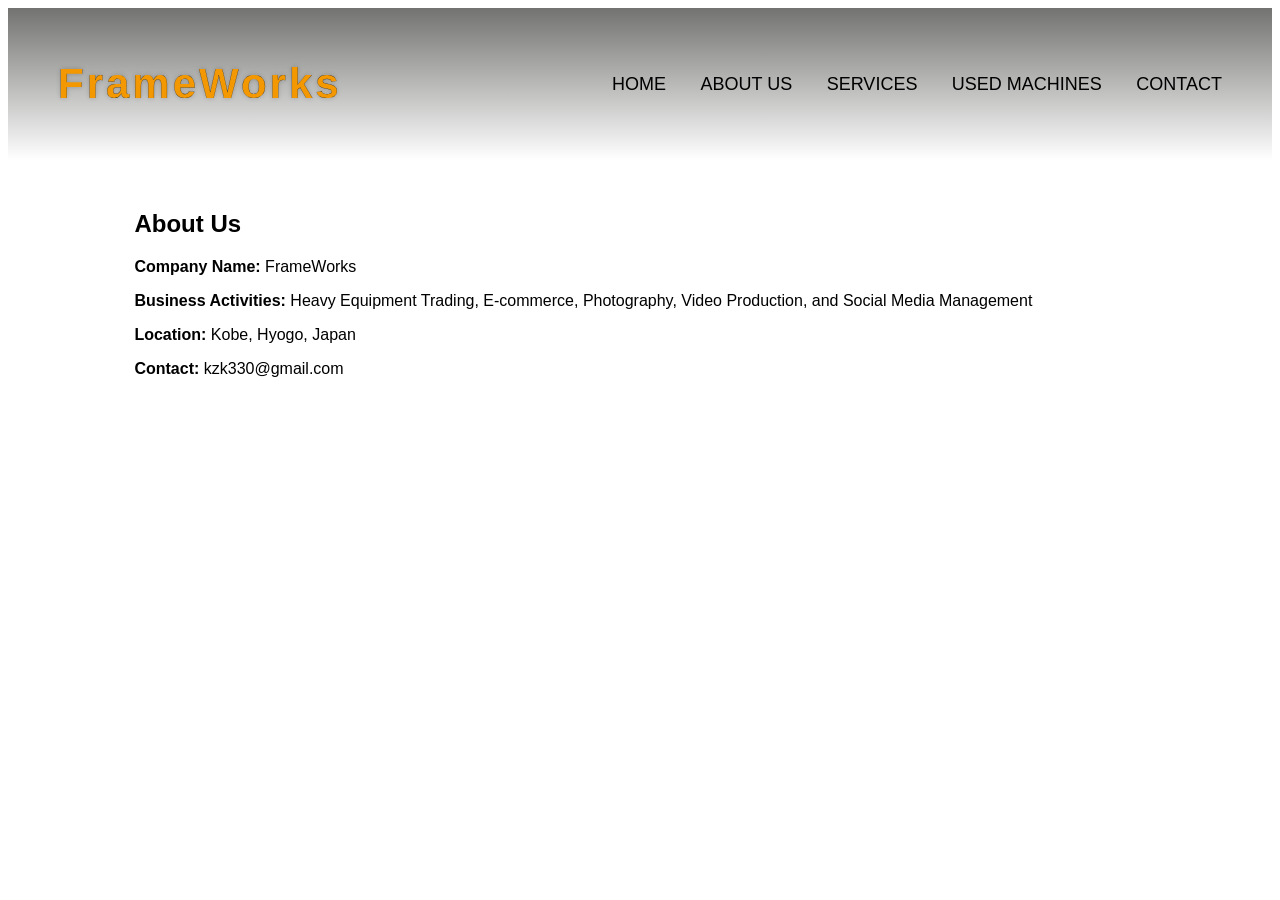
==== about.html @ 8cbcd847 "Initial website upload" ====
<!DOCTYPE html>
<html lang="ja">
<head>
  <meta charset="UTF-8">
  <title>About Us | FrameWorks</title>
  <link rel="stylesheet" href="style.css">
</head>

<body>

  <header>
    <h1>FrameWorks</h1>

<nav id="nav-menu">
  <a href="index.html">HOME</a>
  <a href="about.html">ABOUT US</a>
  <a href="service.html">SERVICES</a>
  <a href="used-machines.html">USED MACHINES</a>
  <a href="contact.html">CONTACT</a>
</nav>
  </header>
  <section class="company">

  <main>
  <h2>About Us</h2>

<p><strong>Company Name:</strong> FrameWorks</p>

<p><strong>Business Activities:</strong>
Heavy Equipment Trading, E-commerce, Photography, Video Production, and Social Media Management
</p>

<p><strong>Location:</strong>
Kobe, Hyogo, Japan
</p>

<p><strong>Contact:</strong>
kzk330@gmail.com
</p>
  </main>
  </section>
</body>
</html>
---- style.css ----
body {
  background: white;
  font-family: sans-serif;
}
  header {
  display: flex;
  justify-content: space-between;
  align-items: center;
  padding: 24px 50px;
  background: linear-gradient(
    to bottom,
    rgba(107, 107, 105, 0.95),
    rgba(107, 107, 105, 0)
  );
}

header h1 {
  color: #f39800;
  font-size: 42px;
  font-family: "NotReally", sans-serif;
  letter-spacing: 3px;

  -webkit-text-stroke: 0.2px black;
  text-shadow: 0 0 5px rgba(0,0,0,0.2);
}
header h3 {
  color: #f39800;
  font-size: 24px;
  font-family: "NotReally", sans-serif;
  letter-spacing: 3px;

  -webkit-text-stroke: 0.2px black;
  text-shadow: 0 0 5px rgba(0,0,0,0.2);
}

nav a {
  color: black;
  text-decoration: none;

  margin-left: 30px;

  font-size: 18px;
}

.page-title {
  width: 80%;
  margin: 100px auto;
  color: white;
  
  background: white;
  color: black;
  font-family: sans-serif;
}
img {
  display: block;
  border-radius: 20px;
}

.hero {
  min-height: 70vh;
  display: flex;
  align-items: center;
  justify-content: center;
  text-align: center;

  background:
    linear-gradient(rgba(255,255,255,0.82), rgba(255,255,255,0.92)),
    url("images/machines/machine01/01.jpg");

  background-size: cover;
  background-position: center;
  padding: 80px 20px;
}

.hero-content {
  max-width: 820px;
}

.hero-logo {
  width: 260px;
  margin: 0 auto 30px;
}

.hero-subtitle {
  font-size: 14px;
  letter-spacing: 3px;
  color: #f39800;
  font-weight: bold;
}

.hero h2 {
  font-size: 48px;
  line-height: 1.2;
  margin: 20px 0;
  color: #111;
}

.hero-text {
  font-size: 18px;
  color: #555;
  line-height: 1.8;
}

.hero-buttons {
  margin-top: 35px;
}

.main-button,
.sub-button {
  display: inline-block;
  padding: 14px 30px;
  margin: 8px;
  border-radius: 999px;
  text-decoration: none;
  font-size: 16px;
}

.main-button {
  background: black;
  color: white;
}

.sub-button {
  border: 1px solid black;
  color: black;
  background: white;
}

.catch {
  margin-top: 20px;
  font-size: 18px;
  color: #555;
}

.main-button {
  display: inline-block;
  margin-top: 30px;
  padding: 14px 28px;
  background: black;
  color: white;
  text-decoration: none;
  border-radius: 999px;
}

.company {
  width: 80%;
  margin: 50px auto;
}

.pickup,
.stock {
  width: 80%;
  margin: 100px auto;
  color: black;
}

.pickup h2,
.stock h2 {
  font-size: 36px;
  color: rgb(11, 11, 11);
  margin-bottom: 30px;
  
}

.machine-list {
  display: flex;
  gap: 30px;
  flex-wrap: wrap;
}

.machine-card {
  background: #1f1f1f;
  width: 300px;
  padding: 20px;
  border-radius: 16px;
  transition: 0.3s;
}
.machine-card:hover {
  transform: translateY(-5px);
}

.machine-card img {
  width: 100%;
  border-radius: 12px;
  color: white;
}

.machine-card h3 {
  font-size: 22px;
  margin-top: 15px;
  color: white;
  margin-top: 10px;
}

.machine-card p {
  font-size: 16px;
  line-height: 1.6;
  color: white;
}

.more-button {
  display: inline-block;
  margin-top: 30px;
  padding: 14px 28px;
  background: white;
  color: black;
  text-decoration: none;
  border-radius: 999px;
}
.detail-button {
  display: inline-block;
  margin-top: 15px;
  padding: 10px 20px;

  background: white;
  color: black;

  text-decoration: none;
  border-radius: 8px;

  font-size: 14px;
}
.detail-button:hover {
  background: #ccc;
}
.back-button {
  display: inline-block;
  margin-bottom: 20px;

  padding: 8px 16px;

  border: 1px solid rgb(255, 255, 255);
  border-radius: 999px;

  color: rgb(125, 124, 124);
  text-decoration: none;

  font-size: 14px;
}

.back-button:hover {
  background: white;
  color: black;
}
.main-photo {
  width: 25%;
  max-width: 450px;
  display: block;
  margin: 30px 0;
  border-radius: 16px;
  cursor: pointer;
}
.photo-gallery {
  display: grid;
  grid-template-columns: repeat(5, 1fr);
  gap: 12px;
  margin-top: 20px;
}

.detail {
  width: 80%;
  margin: 100px auto;
  color: black;
}

.photo-gallery img {
  width: 100%;
  margin: 0;
  border-radius: 10px;
  aspect-ratio: 1 / 1;
  object-fit: cover;
  cursor: pointer;
}

.machine-info {
  width: 60%;
  margin-top: 30px;
  line-height: 1.8;
  color: black;
}

.detail-top {
  display: flex;
  gap: 40px;
  align-items: flex-start;
}
.modal {
  display: none;
  position: fixed;
  z-index: 999;
  padding-top: 50px;
  left: 0;
  top: 0;
  width: 100%;
  height: 100%;
  background: rgba(0, 0, 0, 0.9);
}

.modal-content {
  max-width: 70%;
  max-height: 80%;
}
.close {
  position: absolute;
  top: 20px;
  right: 40px;
  color: white;
  font-size: 40px;
  cursor: pointer;
}
.menu-button {
  display: none;
}

/* ===== スマホ対応 ===== */
@media (max-width: 768px) {

  header {
    position: relative;
    flex-direction: column;
    align-items: flex-start;
    padding: 20px;
  }

  header h1 {
    font-size: 30px;
    margin-bottom: 15px;
  }

  .menu-button {
    display: block;
    position: absolute;
    right: 20px;
    top: 20px;
    font-size: 30px;
    background: none;
    border: none;
    cursor: pointer;
  }

  nav {
    display: none;
    flex-direction: column;
    gap: 10px;
    margin-top: 20px;
  }

  nav.active {
    display: flex;
    flex-direction: column;
    align-items: center;
  }

  nav a {
    margin-left: 0;
    font-size: 14px;
  }

  .hero {
    margin-top: 80px;
  }

  .hero-logo {
    width: 220px;
  }

  .machine-list {
    flex-direction: column;
  }

  .machine-card {
    width: 100%;
    box-sizing: border-box;
  }

  .detail {
    width: 90%;
    margin: 60px auto;
  }

  .detail-top {
    flex-direction: column;
    gap: 20px;
  }

  .main-photo {
    width: 100%;
    max-width: none;
  }

  .machine-info {
    width: 100%;
    margin-top: 0;
  }

  .photo-gallery {
    grid-template-columns: repeat(2, 1fr);
  }
}
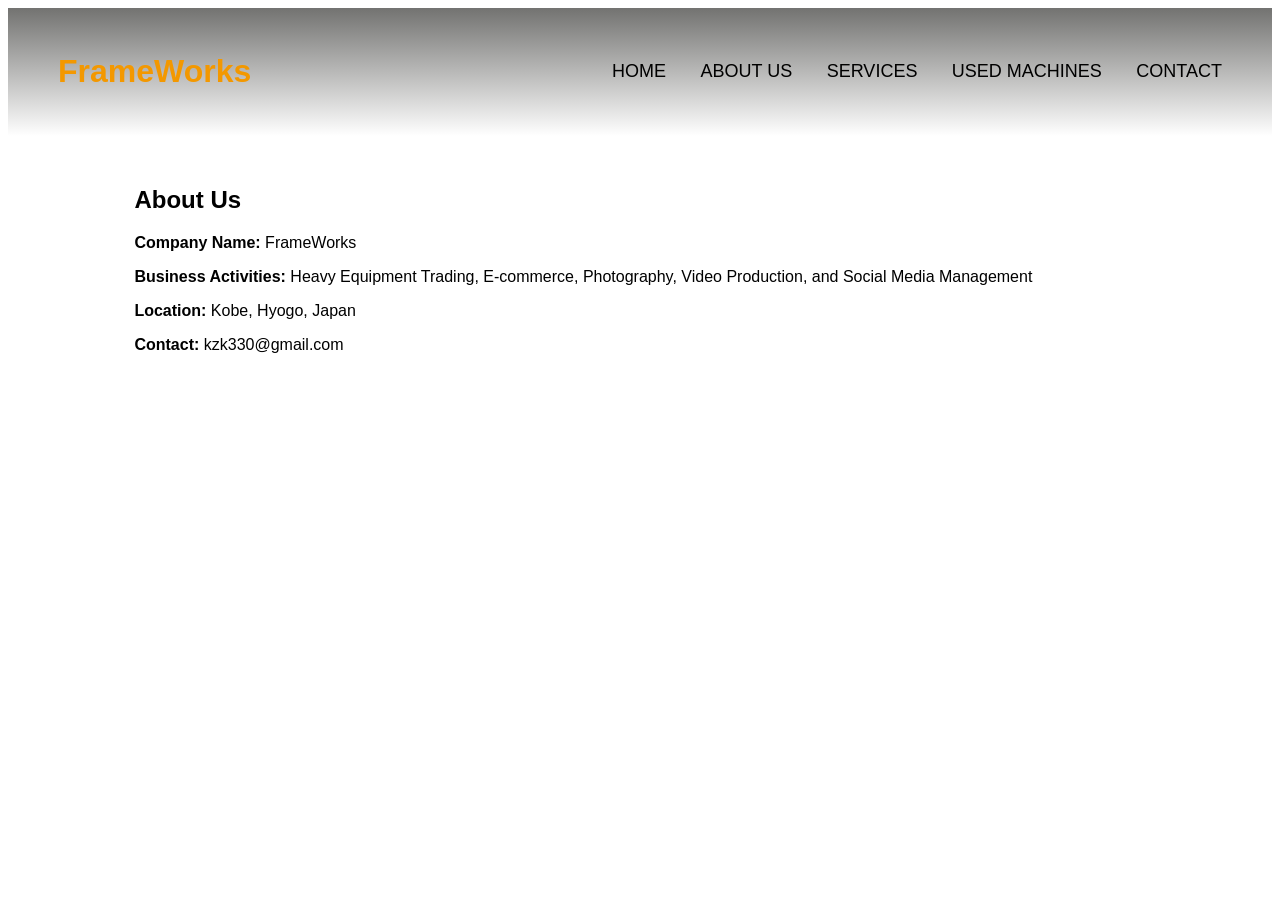
==== commit 2e100226: "Make logo link to home" ====
--- a/about.html
+++ b/about.html
@@ -2,23 +2,26 @@
 <html lang="ja">
 <head>
   <meta charset="UTF-8">
+  <meta name="viewport" content="width=device-width, initial-scale=1.0">
   <title>About Us | FrameWorks</title>
   <link rel="stylesheet" href="style.css">
 </head>
 
 <body>
 
-  <header>
-    <h1>FrameWorks</h1>
+<header>
+  <h1><a href="index.html">FrameWorks</a></h1>
 
-<nav id="nav-menu">
-  <a href="index.html">HOME</a>
-  <a href="about.html">ABOUT US</a>
-  <a href="service.html">SERVICES</a>
-  <a href="used-machines.html">USED MACHINES</a>
-  <a href="contact.html">CONTACT</a>
-</nav>
-  </header>
+  <button class="menu-button" id="menu-button">☰</button>
+
+  <nav id="nav-menu">
+    <a href="index.html">HOME</a>
+    <a href="about.html">ABOUT US</a>
+    <a href="service.html">SERVICES</a>
+    <a href="used-machines.html">USED MACHINES</a>
+    <a href="contact.html">CONTACT</a>
+  </nav>
+</header>
   <section class="company">
 
   <main>
@@ -39,5 +42,13 @@
 </p>
   </main>
   </section>
+  <script>
+  const menuButton = document.getElementById("menu-button");
+  const navMenu = document.getElementById("nav-menu");
+
+  menuButton.onclick = function() {
+    navMenu.classList.toggle("active");
+  }
+</script>
 </body>
 </html>
--- a/style.css
+++ b/style.css
@@ -14,14 +14,13 @@
   );
 }
 
-header h1 {
+header h1 a {
   color: #f39800;
-  font-size: 42px;
-  font-family: "NotReally", sans-serif;
-  letter-spacing: 3px;
-
-  -webkit-text-stroke: 0.2px black;
-  text-shadow: 0 0 5px rgba(0,0,0,0.2);
+  text-decoration: none;
+}
+
+header h1 a:hover {
+  opacity: 0.8;
 }
 header h3 {
   color: #f39800;
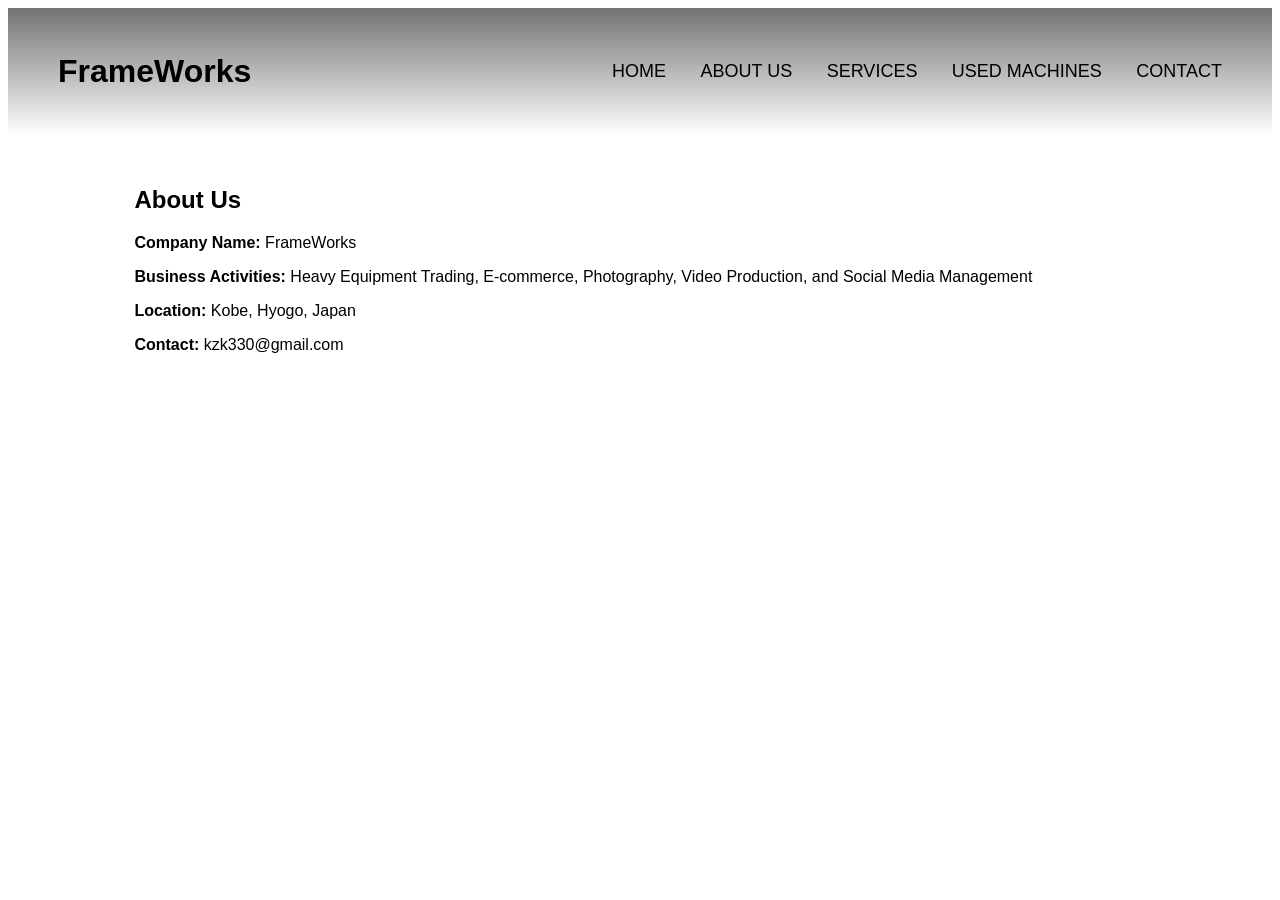
==== commit fe4f1149: "Update website" ====
--- a/about.html
+++ b/about.html
@@ -10,7 +10,9 @@
 <body>
 
 <header>
-  <h1><a href="index.html">FrameWorks</a></h1>
+  <h1>
+    <a class="logo-link" href="index.html">FrameWorks</a>
+  </h1>
 
   <button class="menu-button" id="menu-button">☰</button>
 
@@ -49,6 +51,15 @@
   menuButton.onclick = function() {
     navMenu.classList.toggle("active");
   }
+</script><script>
+  const menuButton = document.getElementById("menu-button");
+  const navMenu = document.getElementById("nav-menu");
+
+  if(menuButton){
+    menuButton.onclick = function() {
+      navMenu.classList.toggle("active");
+    }
+  }
 </script>
 </body>
 </html>
--- a/style.css
+++ b/style.css
@@ -222,6 +222,12 @@
 .detail-button:hover {
   background: #ccc;
 }
+.action-buttons {
+  display: flex;
+  flex-direction: column;
+  gap: 15px;
+  width: 220px;
+}
 .back-button {
   display: inline-block;
   margin-bottom: 20px;
@@ -240,6 +246,13 @@
 .back-button:hover {
   background: white;
   color: black;
+}
+.back-button,
+.contact-button {
+  display: block;
+  width: 220px;
+  text-align: center;
+  box-sizing: border-box;
 }
 .main-photo {
   width: 25%;
@@ -310,50 +323,47 @@
 .menu-button {
   display: none;
 }
+.logo-link {
+  color: inherit;
+  text-decoration: none;
+}
+
+.menu-button {
+  display: none;
+}
 
 /* ===== スマホ対応 ===== */
 @media (max-width: 768px) {
-
-  header {
-    position: relative;
-    flex-direction: column;
-    align-items: flex-start;
-    padding: 20px;
-  }
-
-  header h1 {
-    font-size: 30px;
-    margin-bottom: 15px;
-  }
 
   .menu-button {
     display: block;
     position: absolute;
+    top: 20px;
     right: 20px;
-    top: 20px;
     font-size: 30px;
     background: none;
     border: none;
     cursor: pointer;
+    z-index: 1001;
   }
 
   nav {
     display: none;
+    width: 100%;
     flex-direction: column;
-    gap: 10px;
+    text-align: center;
     margin-top: 20px;
   }
 
   nav.active {
     display: flex;
-    flex-direction: column;
-    align-items: center;
   }
 
   nav a {
-    margin-left: 0;
-    font-size: 14px;
-  }
+    padding: 12px 0;
+    margin: 0;
+  }
+}
 
   .hero {
     margin-top: 80px;
@@ -395,4 +405,5 @@
   .photo-gallery {
     grid-template-columns: repeat(2, 1fr);
   }
+
 }
